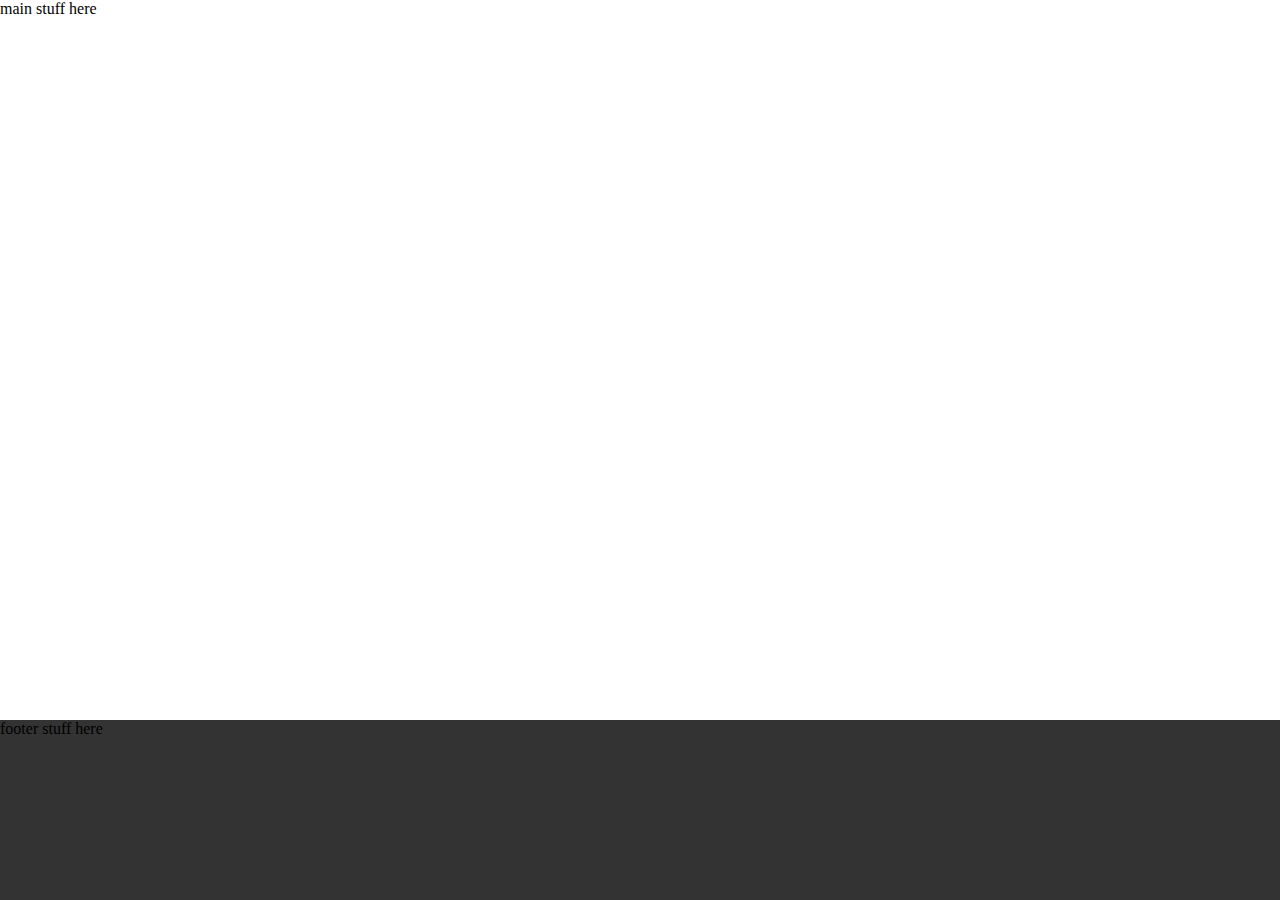
==== index.html @ e501285d "First commit of current files" ====
<!DOCTYPE html>
<html>
<head>
	<title>asdf</title>
	<link rel="stylesheet" type="text/css" href="css/style.css">
</head>
<body>

<div id="wrap">
	<div id="main">
		<p>main stuff here</p>
	</div>
</div>

<div id="footer">
	<p>footer stuff here</p>
</div>


</body>
</html>
---- css/style.css ----
/*TEXT*************************************************************************/
	@import url('https://fonts.googleapis.com/css?family=Montserrat:100,100i,200,200i,300,300i,400,400i,500,500i,600,600i,700,700i,800,800i,900,900i');

	body {
		font:Verdana;
	}

	/*h1,h2,h3,h4,h5,h6 {
		font:"Montserrat ExtraLight", sans-serif;
	}*/

/*STICKY FOOTER****************************************************************/
	/**
	 * Sticky Footer Solution
	 * by Steve Hatcher 
	 * http://stever.ca
	 * http://www.cssstickyfooter.com
	 */

	* {margin:0;padding:0;} 

	/* must declare 0 margins on everything, also for main layout components use padding, not 
	vertical margins (top and bottom) to add spacing, else those margins get added to total height 
	and your footer gets pushed down a bit more, creating vertical scroll bars in the browser */

	html, body {height: 100%;}

	#wrap {
		min-height: 100%;
	}

	#main {
		overflow:auto;
		padding-bottom: 180px; /* must be same height as the footer */
		}  

	#footer {
		position: relative;
		margin-top: -180px; /* negative value of footer height */
		height: 180px;
		clear:both;
		background-color: #333;
	} 

/**/
	.logo {
		font-family: "Montserrat Light";
	}

/*BOOTSTRAP NAVBAR************************************************************/
	.navbar-default {
	  background-color: #ffffff;
	  border-color: #ffffff;
	}
	.navbar-default .navbar-brand {
	  color: #000000;
	}
	.navbar-default:hover,
	.navbar-default:focus {
	  color: #aee6ee;
	}
	.navbar-default .navbar-text {
	  color: #000000;
	}
	.navbar-default .navbar-nav > li > a {
	  color: #000000;
	}
	.navbar-default .navbar-nav > li > a:hover,
	.navbar-default .navbar-nav > li > a:focus {
	  color: #aee6ee;
	}
	.navbar-default .navbar-nav > .active > a,
	.navbar-default .navbar-nav > .active > a:hover,
	.navbar-default .navbar-nav > .active > a:focus {
	  color: #aee6ee;
	  background-color: #ffffff;
	}
	.navbar-default .navbar-nav > .open > a,
	.navbar-default .navbar-nav > .open > a:hover,
	.navbar-default .navbar-nav > .open > a:focus {
	  color: #aee6ee;
	  background-color: #ffffff;
	}
	.navbar-default .navbar-toggle {
	  border-color: #ffffff;
	}
	.navbar-default .navbar-toggle:hover,
	.navbar-default .navbar-toggle:focus {
	  background-color: #ffffff;
	}
	.navbar-default .navbar-toggle .icon-bar {
	  background-color: #000000;
	}
	.navbar-default .navbar-collapse,
	.navbar-default .navbar-form {
	  border-color: #000000;
	}
	.navbar-default .navbar-link {
	  color: #000000;
	}
	.navbar-default .navbar-link:hover {
	  color: #aee6ee;
	}

	@media (max-width: 767px) {
	  .navbar-default .navbar-nav .open .dropdown-menu > li > a {
	    color: #000000;
	  }
	  .navbar-default .navbar-nav .open .dropdown-menu > li > a:hover,
	  .navbar-default .navbar-nav .open .dropdown-menu > li > a:focus {
	    color: #aee6ee;
	  }
	  .navbar-default .navbar-nav .open .dropdown-menu > .active > a,
	  .navbar-default .navbar-nav .open .dropdown-menu > .active > a:hover,
	  .navbar-default .navbar-nav .open .dropdown-menu > .active > a:focus {
	    color: #aee6ee;
	    background-color: #ffffff;
	  }
	}
	/*Center align*/
	.navbar .navbar-nav {
    display: inline-block;
    float: none;
	}
	.navbar .navbar-collapse {
	    text-align: center;
	}
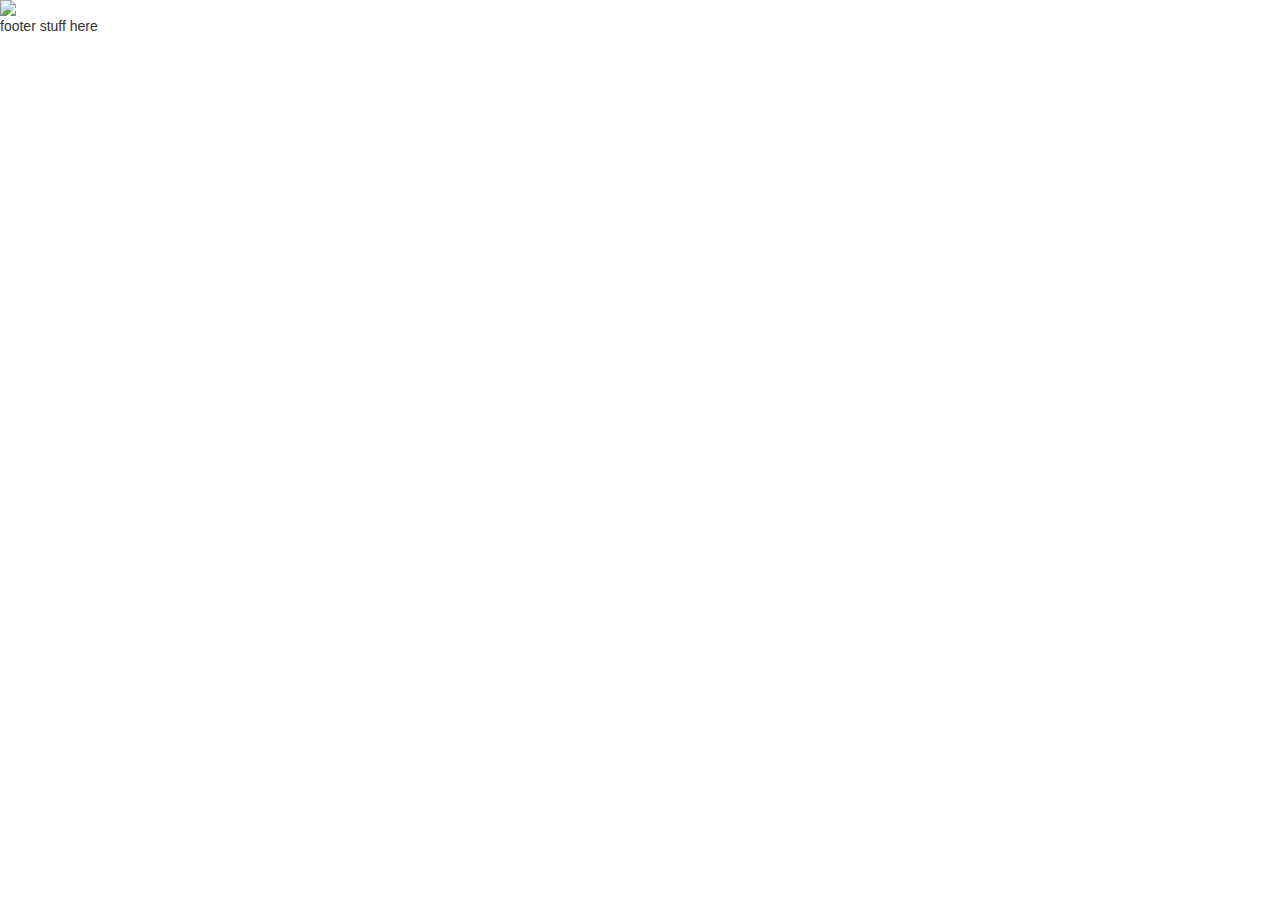
==== commit 0caa895e: "just a push of small changes, mostly the slider" ====
--- a/index.html
+++ b/index.html
@@ -1,14 +1,48 @@
 <!DOCTYPE html>
 <html>
 <head>
-	<title>asdf</title>
-	<link rel="stylesheet" type="text/css" href="css/style.css">
+	<title>Image Slider</title>
+	<meta name="viewport" content="width=device-width, initaial-scale=1.0">
+		<!-- Latest compiled and minified CSS -->
+	<!-- GOT IT -->
+	<link rel="stylesheet" href="https://maxcdn.bootstrapcdn.com/bootstrap/3.3.7/css/bootstrap.min.css">
+
+	<!-- jQuery library -->
+	<!-- GOT IT -->
+	<script src="https://ajax.googleapis.com/ajax/libs/jquery/3.1.1/jquery.min.js"></script>
+
+	<!-- Latest compiled JavaScript -->
+	<!-- GOT IT -->
+	<script src="https://maxcdn.bootstrapcdn.com/bootstrap/3.3.7/js/bootstrap.min.js"></script>
 </head>
+
 <body>
-
 <div id="wrap">
 	<div id="main">
-		<p>main stuff here</p>
+		<div id="myCarousel" class="carousel slide" data-ride="carousel">
+
+			<!-- location for all the stored items -->
+			<div class = "carousel-inner">
+			<!-- Image must be right size -->
+				<div class="item active">
+					<img src="https://images2.alphacoders.com/700/70070.jpg">
+					<div class="carousel-caption">
+						<h2>Big City</h2>
+					</div>
+				</div>
+
+				<div class="item ">
+					<img src="https://newevolutiondesigns.com/images/freebies/city-wallpaper-18.jpg">
+				</div>
+
+				<div class="item ">
+					<img src="https://www.walldevil.com/wallpapers/a51/6115-wallpaper-cityscape-canada-city-toronto-images.jpg">
+				</div>
+
+			</div>
+
+		</div>
+
 	</div>
 </div>
 
